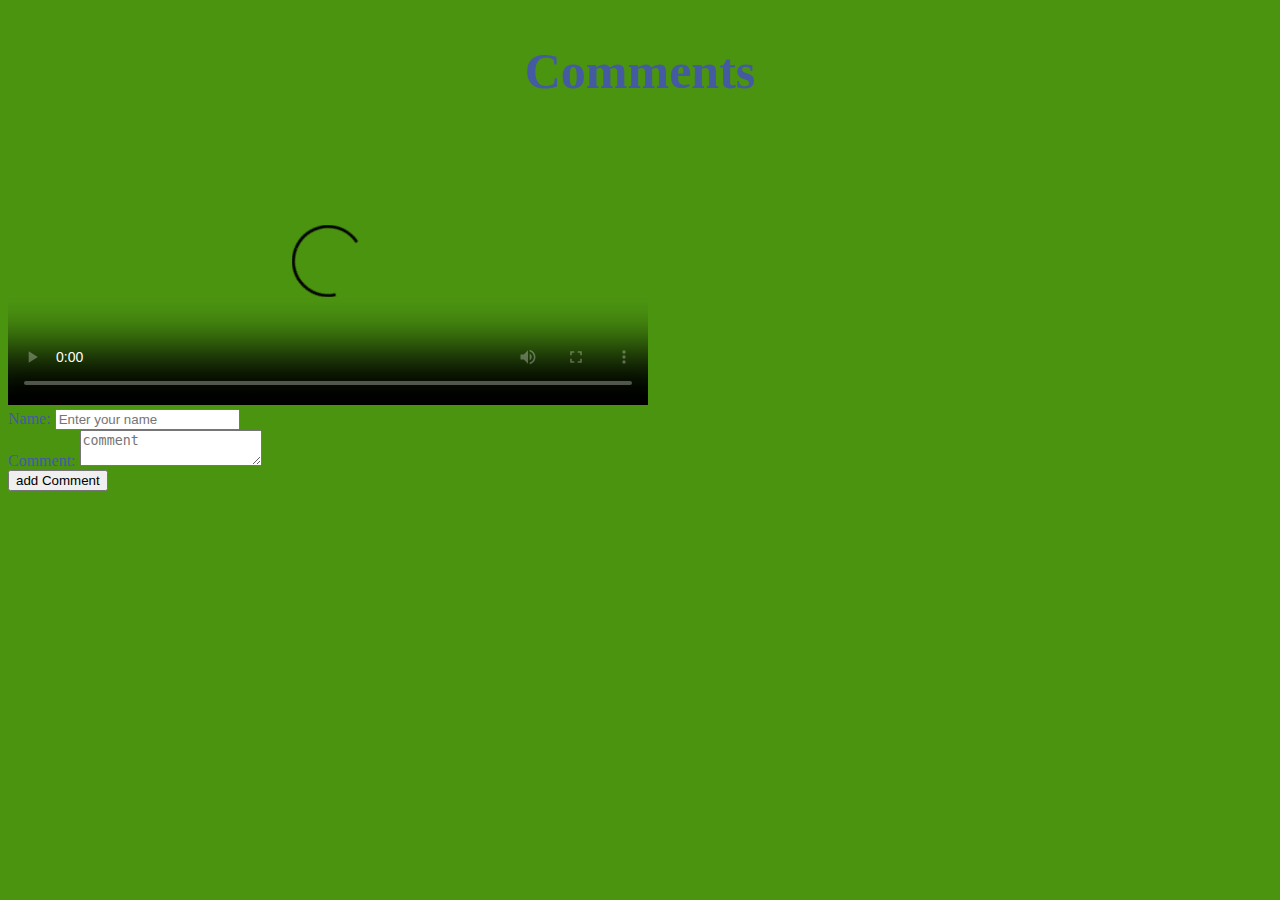
==== html/Coment.html @ 4249dbf6 "Second" ====
<!DOCTYPE html>
<html lang="en">
<head>
    <title>Leave comments</title>
    <link rel="shortcut icon" type="favicon.ico" href="ikonka.ico">
    <script src="coment.js" type="text/javascript" charset="utf-8" async defer></script>
    <link rel="stylesheet" href="https://stackpath.bootstrapcdn.com/bootstrap/4.1.0/css/bootstrap.min.css" integrity="sha384-9gVQ4dYFwwWSjIDZnLEWnxCjeSWFphJiwGPXr1jddIhOegiu1FwO5qRGvFXOdJZ4" crossorigin="anonymous">
    <link rel="stylesheet" type="text/css" href="..\css\Coments.css">
</head>
<body>
    <div class="container">
        <div class="row">
            <div class="col-lg-12">
                <h2 class="text-center">Comments</h2>
            </div>
            <div class="col-lg-6">
                <div id="comment-field"></div>
            </div>
            <div class="col-lg-0">
                <div class="box">
                    <video id="my-video" class="video-js" controls preload="auto" width="640" height="264" poster="v.jpg" data-setup="{}" poster="../img/WhatsApp-Image-2020-11-04-at-21.14.45.webp">
			     	    <source src="../img/Тренажер SS01.mp4" type="video/mp4"/>
			    	</video>
                </div>
            </div>
            <div class="col-lg-4">
                    <form>
                            <div class="form-group">
                              <label for="comment-name">Name:</label>
                              <input type="email" class="form-control" id="comment-name"  placeholder="Enter your name">
                            </div>
                            <div class="form-group">
                              <label for="comment-body">Comment:</label>
                              <textarea type="password" class="form-control" id="comment-body" placeholder="comment"></textarea>
                            </div>
                            <div class="form-group form-check text-right">
                                    <button type="submit" id="comment-add" class="btn btn-primary">add Comment</button>
                            </div>
                    </form>
            </div>
        </div>
    </div>
  
    


    <script src="https://code.jquery.com/jquery-3.3.1.slim.min.js" integrity="sha384-q8i/X+965DzO0rT7abK41JStQIAqVgRVzpbzo5smXKp4YfRvH+8abtTE1Pi6jizo" crossorigin="anonymous"></script>
<script src="https://cdnjs.cloudflare.com/ajax/libs/popper.js/1.14.0/umd/popper.min.js" integrity="sha384-cs/chFZiN24E4KMATLdqdvsezGxaGsi4hLGOzlXwp5UZB1LY//20VyM2taTB4QvJ" crossorigin="anonymous"></script>
    <script src="js.js"></script>
</body>
</html>
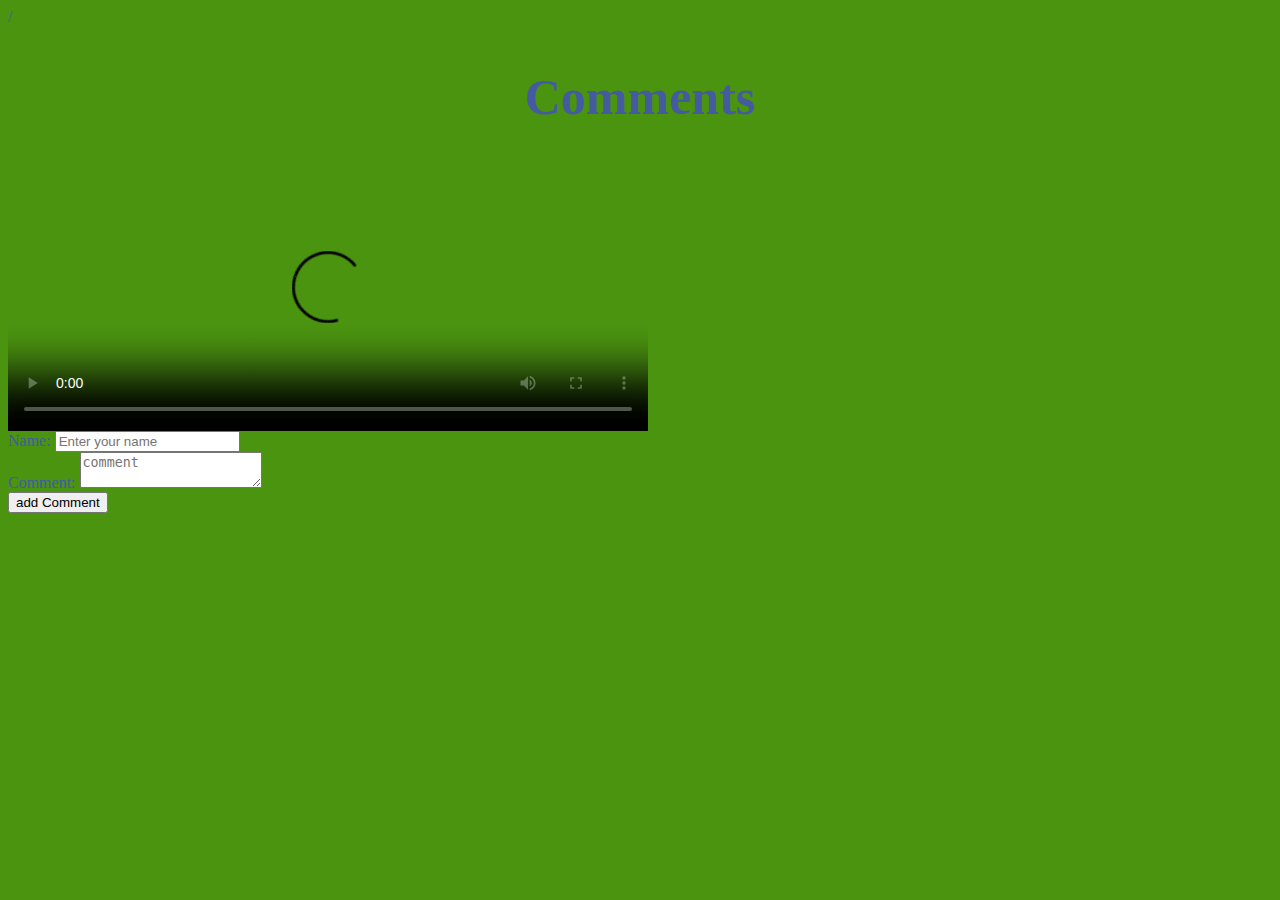
==== commit 601b17ff: "Second" ====
--- a/html/Coment.html
+++ b/html/Coment.html
@@ -1,8 +1,8 @@
-<!DOCTYPE html>
+/<!DOCTYPE html>
 <html lang="en">
 <head>
     <title>Leave comments</title>
-    <link rel="shortcut icon" type="favicon.ico" href="ikonka.ico">
+    <link rel="shortcut icon" type="favicon.ico" href="/Final Project/img/ikonka.ico">
     <script src="coment.js" type="text/javascript" charset="utf-8" async defer></script>
     <link rel="stylesheet" href="https://stackpath.bootstrapcdn.com/bootstrap/4.1.0/css/bootstrap.min.css" integrity="sha384-9gVQ4dYFwwWSjIDZnLEWnxCjeSWFphJiwGPXr1jddIhOegiu1FwO5qRGvFXOdJZ4" crossorigin="anonymous">
     <link rel="stylesheet" type="text/css" href="..\css\Coments.css">
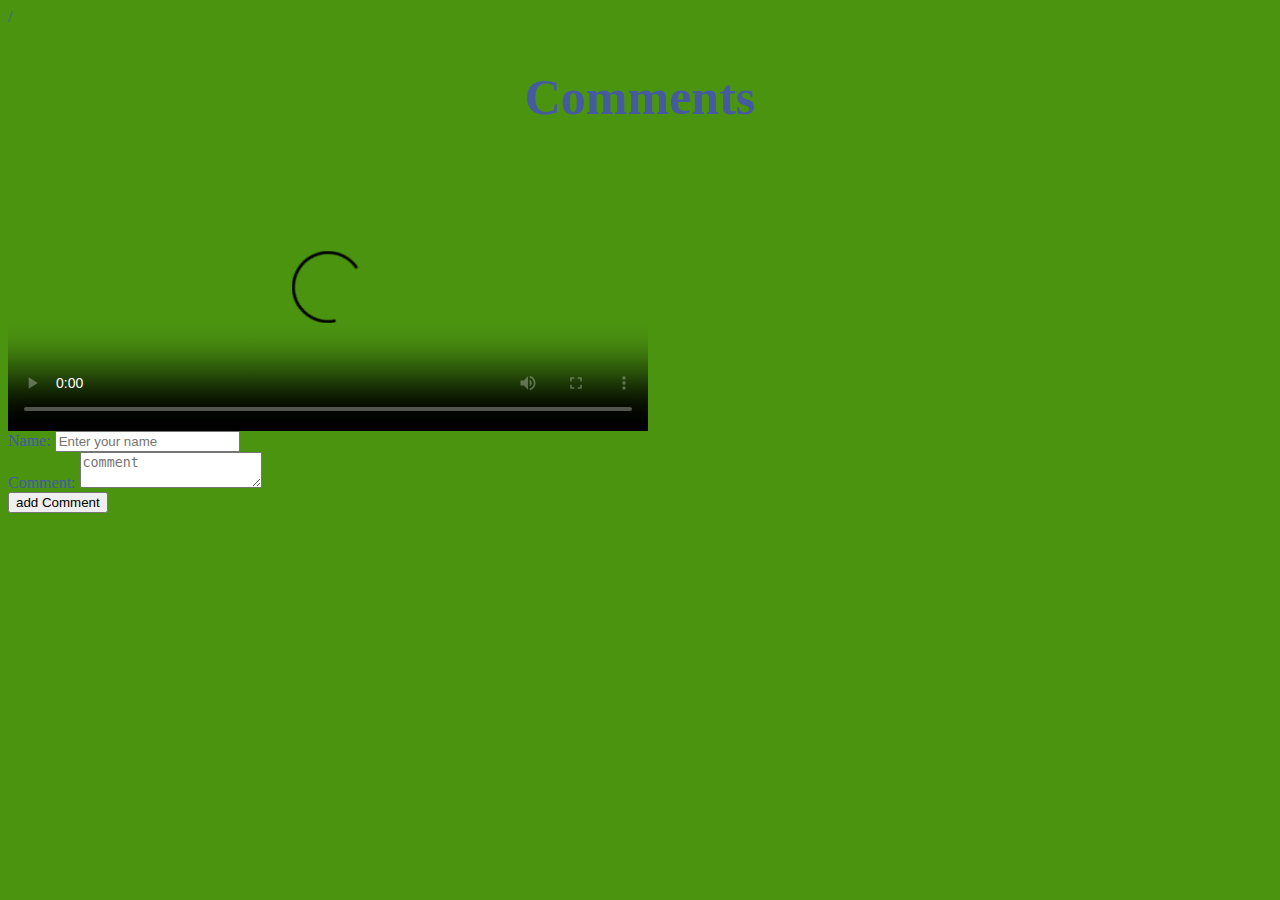
==== commit 8fb1900a: "Second" ====
--- a/html/Coment.html
+++ b/html/Coment.html
@@ -2,7 +2,7 @@
 <html lang="en">
 <head>
     <title>Leave comments</title>
-    <link rel="shortcut icon" type="favicon.ico" href="/Final Project/img/ikonka.ico">
+    <link rel="shortcut icon" type="favicon.ico" href="../img/ikonka.ico">
     <script src="coment.js" type="text/javascript" charset="utf-8" async defer></script>
     <link rel="stylesheet" href="https://stackpath.bootstrapcdn.com/bootstrap/4.1.0/css/bootstrap.min.css" integrity="sha384-9gVQ4dYFwwWSjIDZnLEWnxCjeSWFphJiwGPXr1jddIhOegiu1FwO5qRGvFXOdJZ4" crossorigin="anonymous">
     <link rel="stylesheet" type="text/css" href="..\css\Coments.css">
